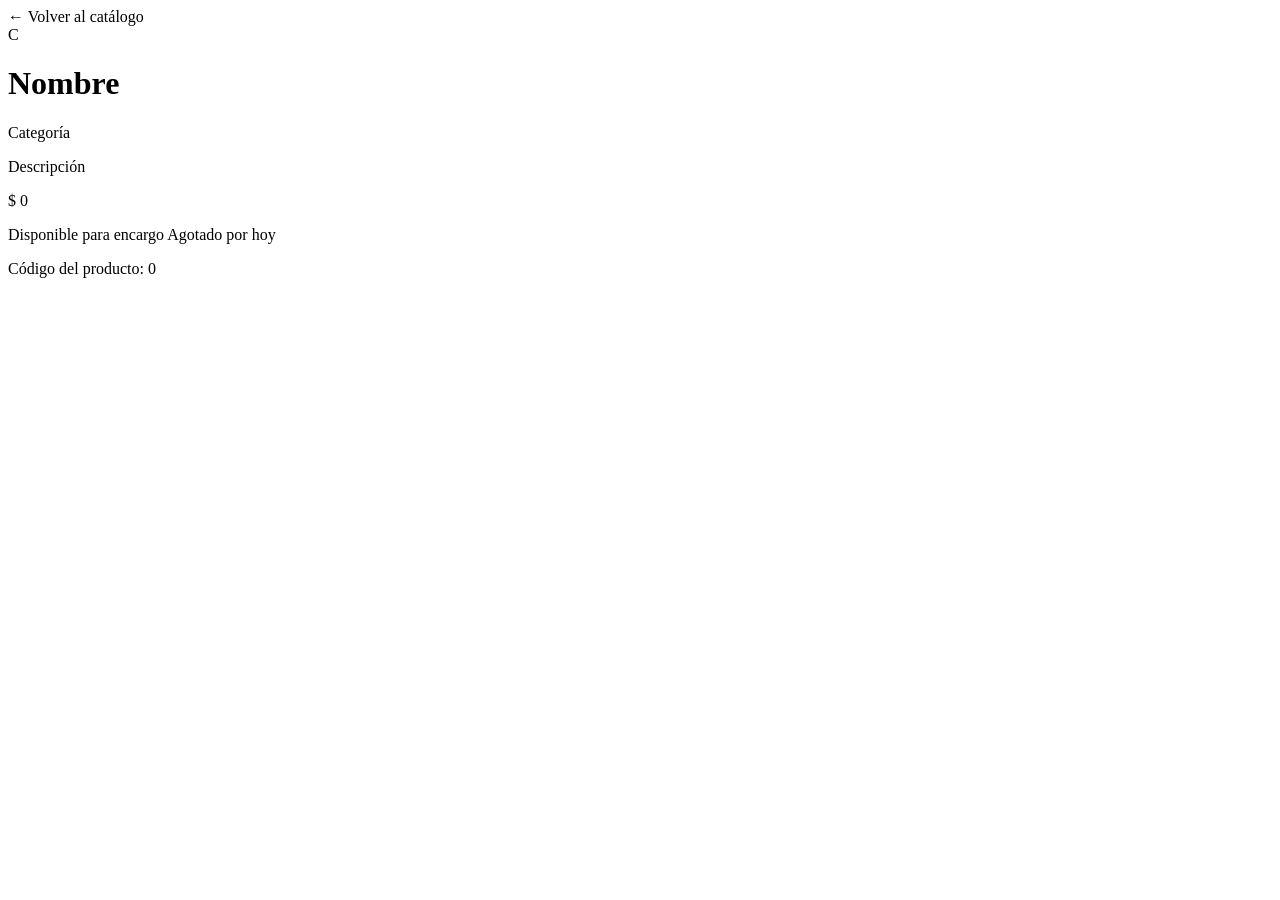
==== src/main/resources/templates/detalle.html @ 5d509ffe "etapa 7: detalle, filtro por categoría y página de error" ====
<!DOCTYPE html>
<html lang="es" xmlns:th="http://www.thymeleaf.org">
<head th:replace="~{fragments/layout :: head(${dulce.nombre})}"></head>
<body>
<nav th:replace="~{fragments/layout :: menu('catalogo')}"></nav>
 
<main class="container py-4" style="max-width: 760px;">
  <a th:href="@{/catalogo}">&larr; Volver al catálogo</a>
 
  <div class="card tarjeta-dulce p-4 mt-3">
    <div class="d-flex gap-3 align-items-center">
      <div class="inicial" th:text="${#strings.substring(dulce.nombre, 0, 1)}">C</div>
      <div>
        <h1 class="h3 mb-0" th:text="${dulce.nombre}">Nombre</h1>
        <a class="small" th:href="@{/catalogo(categoria=${dulce.categoria})}" th:text="${dulce.categoria.nombre}">Categoría</a>
      </div>
    </div>
    <p class="mt-3" th:text="${dulce.descripcion}">Descripción</p>
    <p class="precio" th:text="'$ ' + ${#numbers.formatInteger(dulce.precio, 1, 'POINT')} + ' por unidad'">$ 0</p>
    <p class="mb-0">
      <span class="badge bg-success" th:if="${dulce.disponible}">Disponible para encargo</span>
      <span class="badge bg-secondary" th:unless="${dulce.disponible}">Agotado por hoy</span>
    </p>
    <p class="small text-muted mt-3 mb-0">Código del producto: <span th:text="${dulce.id}">0</span></p>
  </div>
</main>
 
<footer th:replace="~{fragments/layout :: pie}"></footer>
</body>
</html>
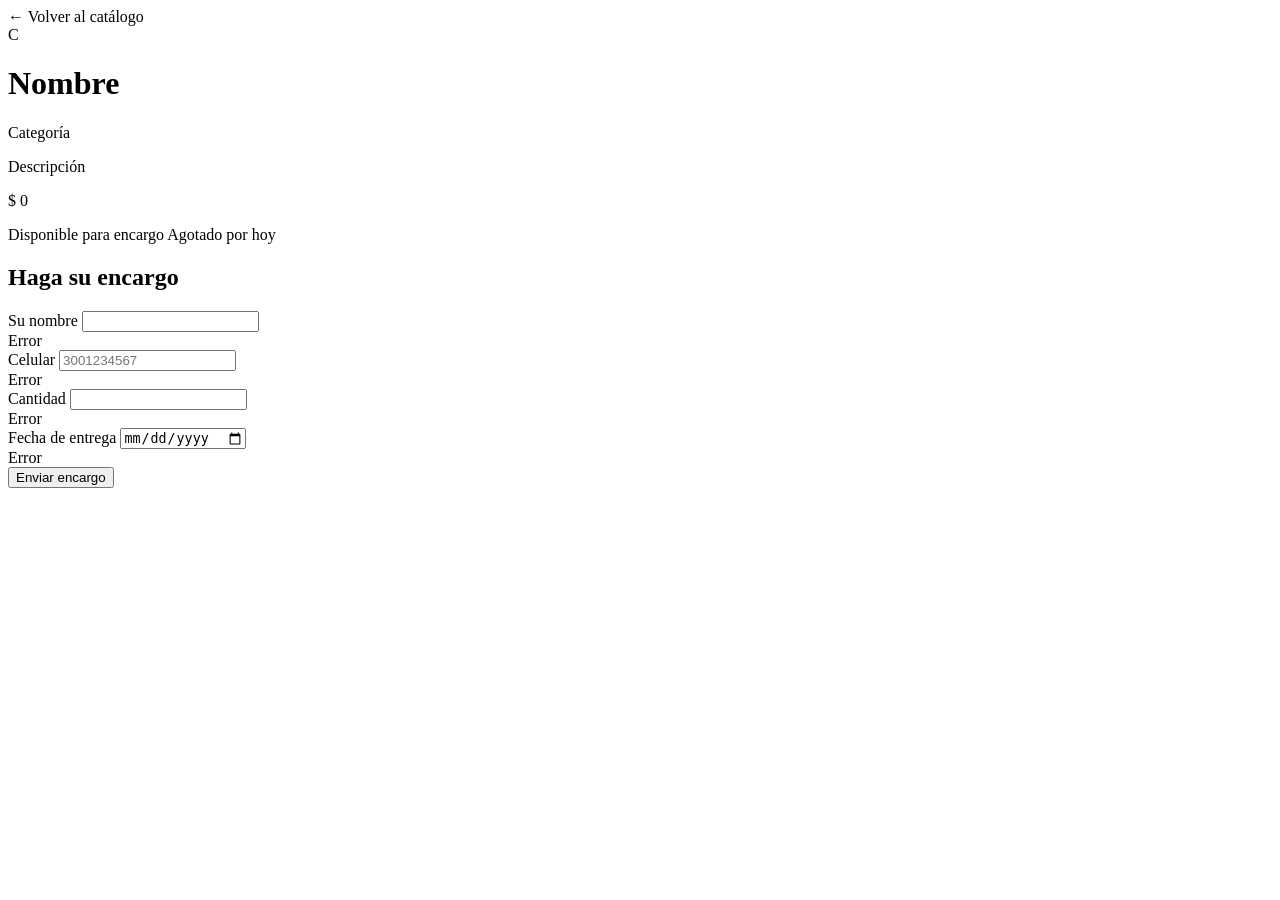
==== commit 1b495a7a: "etapa 12: encargos con relación ManyToOne" ====
--- a/src/main/resources/templates/detalle.html
+++ b/src/main/resources/templates/detalle.html
@@ -5,6 +5,7 @@
 <nav th:replace="~{fragments/layout :: menu('catalogo')}"></nav>
  
 <main class="container py-4" style="max-width: 760px;">
+  <div th:replace="~{fragments/layout :: alertas}"></div>
   <a th:href="@{/catalogo}">&larr; Volver al catálogo</a>
  
   <div class="card tarjeta-dulce p-4 mt-3">
@@ -21,7 +22,36 @@
       <span class="badge bg-success" th:if="${dulce.disponible}">Disponible para encargo</span>
       <span class="badge bg-secondary" th:unless="${dulce.disponible}">Agotado por hoy</span>
     </p>
-    <p class="small text-muted mt-3 mb-0">Código del producto: <span th:text="${dulce.id}">0</span></p>
+  </div>
+ 
+  <!-- NUEVO · Formulario de encargo: solo si el dulce está disponible -->
+  <div class="card tarjeta-dulce p-4 mt-3" th:if="${dulce.disponible}">
+    <h2 class="h5">Haga su encargo</h2>
+    <form th:action="@{/catalogo/{id}/encargos(id=${dulce.id})}" th:object="${encargo}" method="post" novalidate>
+      <div class="row">
+        <div class="col-md-7 mb-3">
+          <label for="nombreCliente" class="form-label">Su nombre</label>
+          <input type="text" class="form-control" th:field="*{nombreCliente}" th:errorclass="is-invalid">
+          <div class="invalid-feedback" th:errors="*{nombreCliente}">Error</div>
+        </div>
+        <div class="col-md-5 mb-3">
+          <label for="telefono" class="form-label">Celular</label>
+          <input type="tel" class="form-control" th:field="*{telefono}" th:errorclass="is-invalid" placeholder="3001234567">
+          <div class="invalid-feedback" th:errors="*{telefono}">Error</div>
+        </div>
+        <div class="col-md-4 mb-3">
+          <label for="cantidad" class="form-label">Cantidad</label>
+          <input type="number" class="form-control" th:field="*{cantidad}" th:errorclass="is-invalid">
+          <div class="invalid-feedback" th:errors="*{cantidad}">Error</div>
+        </div>
+        <div class="col-md-8 mb-3">
+          <label for="fechaEntrega" class="form-label">Fecha de entrega</label>
+          <input type="date" class="form-control" th:field="*{fechaEntrega}" th:errorclass="is-invalid">
+          <div class="invalid-feedback" th:errors="*{fechaEntrega}">Error</div>
+        </div>
+      </div>
+      <button type="submit" class="btn btn-marca">Enviar encargo</button>
+    </form>
   </div>
 </main>
  
